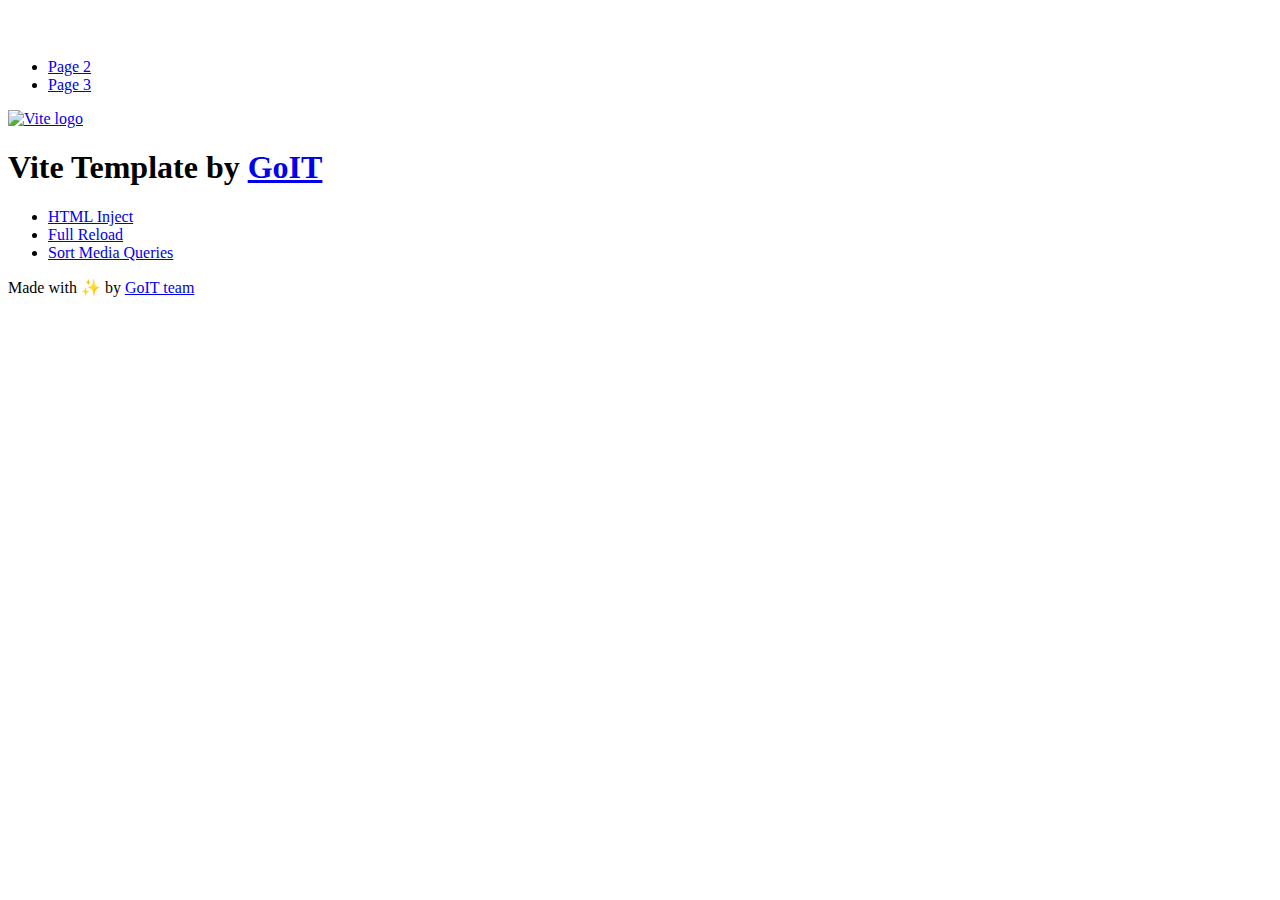
==== index.html @ e963bcbb "Deploying to gh-pages from @ elarth31/goit-js-hw-12@f6180edc25c5d580953c0cee19283eca33470e46 🚀" ====
<!DOCTYPE html>
<html lang="en">
  <head>
    <meta charset="UTF-8" />
    <link rel="icon" type="image/svg+xml" href="/vanilla-app-template/favicon.svg" />
    <meta name="viewport" content="width=device-width, initial-scale=1.0" />
    <title>Vanilla App Template</title>
    <script type="module" crossorigin src="/vanilla-app-template/index.js"></script>
    <link rel="stylesheet" crossorigin href="/vanilla-app-template/assets/styles-DvPDDfy5.css">
  </head>
  <body>
    <header class="header">
  <div class="container">
    <nav class="nav">
      <a class="nav-logo" href="./index.html" aria-label="Site logo">
        <svg class="nav-logo-icon" width="100" height="30">
          <use href="/vanilla-app-template/assets/sprite-E8vg0sBb.svg#logo"></use>
        </svg>
      </a>
      <ul class="nav-list">
        <li class="nav-item">
          <a class="nav-link {=$highlight-act}" href="./page-2.html">Page 2</a>
        </li>
        <li class="nav-item">
          <a class="nav-link {=$highlight-curr}" href="./page-3.html">Page 3</a>
        </li>
      </ul>
    </nav>
  </div>
</header>


    <main>
      <!-- Loads the specified .html file -->
      <section class="vite-promo">
  <div class="container">
    <div class="vite-promo-thumb">
      <a
        class="vite-promo-link"
        href="https://vitejs.dev/"
        target="_blank"
        rel="noopener noreferrer"
        aria-label="Link to Vite official website"
        title="Vite.js  build tool"
      >
        <!-- Path to images as from index.html file -->
        <img
          class="pic"
          src="/vanilla-app-template/assets/vite-logo-9o_aqrTe.png"
          alt="Vite logo"
          width="640"
          height="640"
        />
      </a>
    </div>
    <h1 class="main-title">
      <span class="main-title-gradient">Vite</span>
      Template by
      <a
        class="main-title-link"
        href="https://github.com/goitacademy/vanilla-app-template"
        target="_blank"
        rel="noopener noreferrer"
      >
        GoIT
      </a>
    </h1>
  </div>
</section>

      <article class="badges">
  <div class="container">
    <ul class="badges-list">
      <li class="badges-item">
        <a
          class="badges-link"
          href="https://www.npmjs.com/package/vite-plugin-html-inject"
          target="_blank"
          rel="noopener noreferrer"
        >
          HTML Inject
        </a>
      </li>
      <li class="badges-item">
        <a
          class="badges-link"
          href="https://www.npmjs.com/package/vite-plugin-full-reload"
          target="_blank"
          rel="noopener noreferrer"
        >
          Full Reload
        </a>
      </li>
      <li class="badges-item">
        <a
          class="badges-link"
          href="https://www.npmjs.com/package/postcss-sort-media-queries"
          target="_blank"
          rel="noopener noreferrer"
        >
          Sort Media Queries
        </a>
      </li>
    </ul>
  </div>
</article>

    </main>

    <footer class="footer">
  <div class="container">
    <p class="footer-desc">
      Made with ✨ by
      <a
        class="footer-link"
        href="https://goit.global/ua/"
        target="_blank"
        rel="noopener noreferrer"
      >
        GoIT team
      </a>
    </p>
  </div>
</footer>


  </body>
</html>
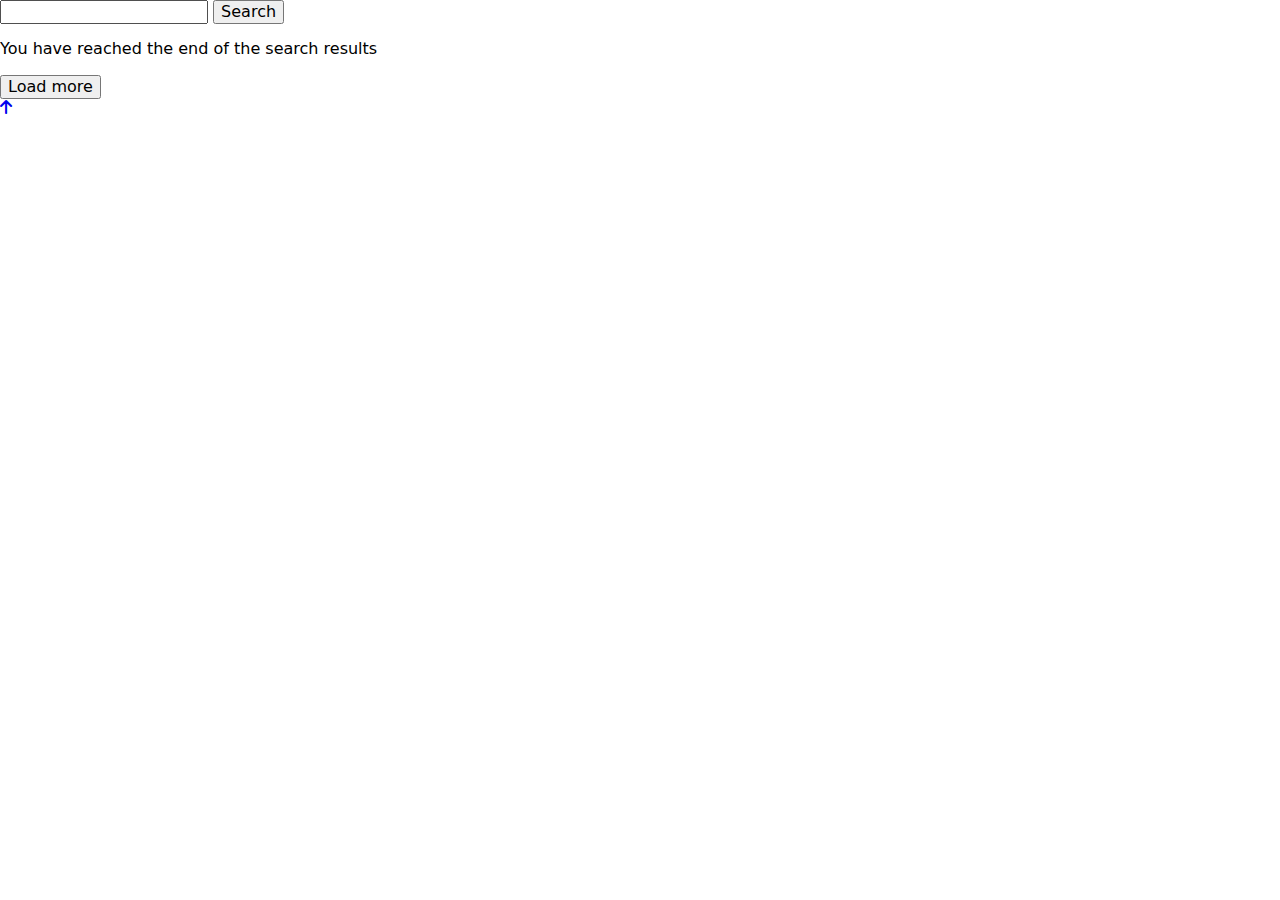
==== commit a9633776: "Deploying to gh-pages from @ elarth31/goit-js-hw-12@8449917c92d7dbd21d9181f1b98a16497a19db5c 🚀" ====
--- a/index.html
+++ b/index.html
@@ -2,127 +2,48 @@
 <html lang="en">
   <head>
     <meta charset="UTF-8" />
-    <link rel="icon" type="image/svg+xml" href="/vanilla-app-template/favicon.svg" />
     <meta name="viewport" content="width=device-width, initial-scale=1.0" />
-    <title>Vanilla App Template</title>
-    <script type="module" crossorigin src="/vanilla-app-template/index.js"></script>
-    <link rel="stylesheet" crossorigin href="/vanilla-app-template/assets/styles-DvPDDfy5.css">
+    <title>Homework 12</title>
+    <link rel="preconnect" href="https://fonts.googleapis.com" />
+    <link rel="preconnect" href="https://fonts.gstatic.com" crossorigin />
+    <link
+      href="https://fonts.googleapis.com/css2?family=Montserrat:wght@400;700;900&display=swap"
+      rel="stylesheet"
+    />
+
+    <link
+      rel="stylesheet"
+      href="https://cdn.jsdelivr.net/npm/modern-normalize@2.0.0/modern-normalize.min.css"
+    />
+    <link
+      rel="stylesheet"
+      href="https://cdnjs.cloudflare.com/ajax/libs/font-awesome/6.0.0-beta3/css/all.min.css"
+    />
+
+    <script type="module" crossorigin src="/goit-js-hw-12/index.js"></script>
+    <link rel="modulepreload" crossorigin href="/goit-js-hw-12/assets/vendor-D73Uttp0.js">
+    <link rel="stylesheet" crossorigin href="/goit-js-hw-12/assets/vendor-DumFYO8Z.css">
+    <link rel="stylesheet" crossorigin href="/goit-js-hw-12/assets/index-S8Immwzn.css">
   </head>
   <body>
-    <header class="header">
-  <div class="container">
-    <nav class="nav">
-      <a class="nav-logo" href="./index.html" aria-label="Site logo">
-        <svg class="nav-logo-icon" width="100" height="30">
-          <use href="/vanilla-app-template/assets/sprite-E8vg0sBb.svg#logo"></use>
-        </svg>
-      </a>
-      <ul class="nav-list">
-        <li class="nav-item">
-          <a class="nav-link {=$highlight-act}" href="./page-2.html">Page 2</a>
-        </li>
-        <li class="nav-item">
-          <a class="nav-link {=$highlight-curr}" href="./page-3.html">Page 3</a>
-        </li>
-      </ul>
-    </nav>
-  </div>
-</header>
+    <form class="js-search search">
+      <input class="input-search" name="search" type="text" />
+      <button class="btn-search" type="submit">Search</button>
+    </form>
+    <div class="container">
+      <span class="loader"></span>
+      <ul class="gallery"></ul>
+    </div>
 
+    <div class="container-loader">
+      <div class="loader-more"></div>
+      <p class="end-loader">You have reached the end of the search results</p>
+      <button class="btn-load">Load more</button>
+    </div>
 
-    <main>
-      <!-- Loads the specified .html file -->
-      <section class="vite-promo">
-  <div class="container">
-    <div class="vite-promo-thumb">
-      <a
-        class="vite-promo-link"
-        href="https://vitejs.dev/"
-        target="_blank"
-        rel="noopener noreferrer"
-        aria-label="Link to Vite official website"
-        title="Vite.js  build tool"
-      >
-        <!-- Path to images as from index.html file -->
-        <img
-          class="pic"
-          src="/vanilla-app-template/assets/vite-logo-9o_aqrTe.png"
-          alt="Vite logo"
-          width="640"
-          height="640"
-        />
-      </a>
-    </div>
-    <h1 class="main-title">
-      <span class="main-title-gradient">Vite</span>
-      Template by
-      <a
-        class="main-title-link"
-        href="https://github.com/goitacademy/vanilla-app-template"
-        target="_blank"
-        rel="noopener noreferrer"
-      >
-        GoIT
-      </a>
-    </h1>
-  </div>
-</section>
-
-      <article class="badges">
-  <div class="container">
-    <ul class="badges-list">
-      <li class="badges-item">
-        <a
-          class="badges-link"
-          href="https://www.npmjs.com/package/vite-plugin-html-inject"
-          target="_blank"
-          rel="noopener noreferrer"
-        >
-          HTML Inject
-        </a>
-      </li>
-      <li class="badges-item">
-        <a
-          class="badges-link"
-          href="https://www.npmjs.com/package/vite-plugin-full-reload"
-          target="_blank"
-          rel="noopener noreferrer"
-        >
-          Full Reload
-        </a>
-      </li>
-      <li class="badges-item">
-        <a
-          class="badges-link"
-          href="https://www.npmjs.com/package/postcss-sort-media-queries"
-          target="_blank"
-          rel="noopener noreferrer"
-        >
-          Sort Media Queries
-        </a>
-      </li>
-    </ul>
-  </div>
-</article>
-
-    </main>
-
-    <footer class="footer">
-  <div class="container">
-    <p class="footer-desc">
-      Made with ✨ by
-      <a
-        class="footer-link"
-        href="https://goit.global/ua/"
-        target="_blank"
-        rel="noopener noreferrer"
-      >
-        GoIT team
-      </a>
-    </p>
-  </div>
-</footer>
-
+    <a class="up-btn" href="#home">
+      <i class="fa-solid fa-arrow-up"></i>
+    </a>
 
   </body>
 </html>
